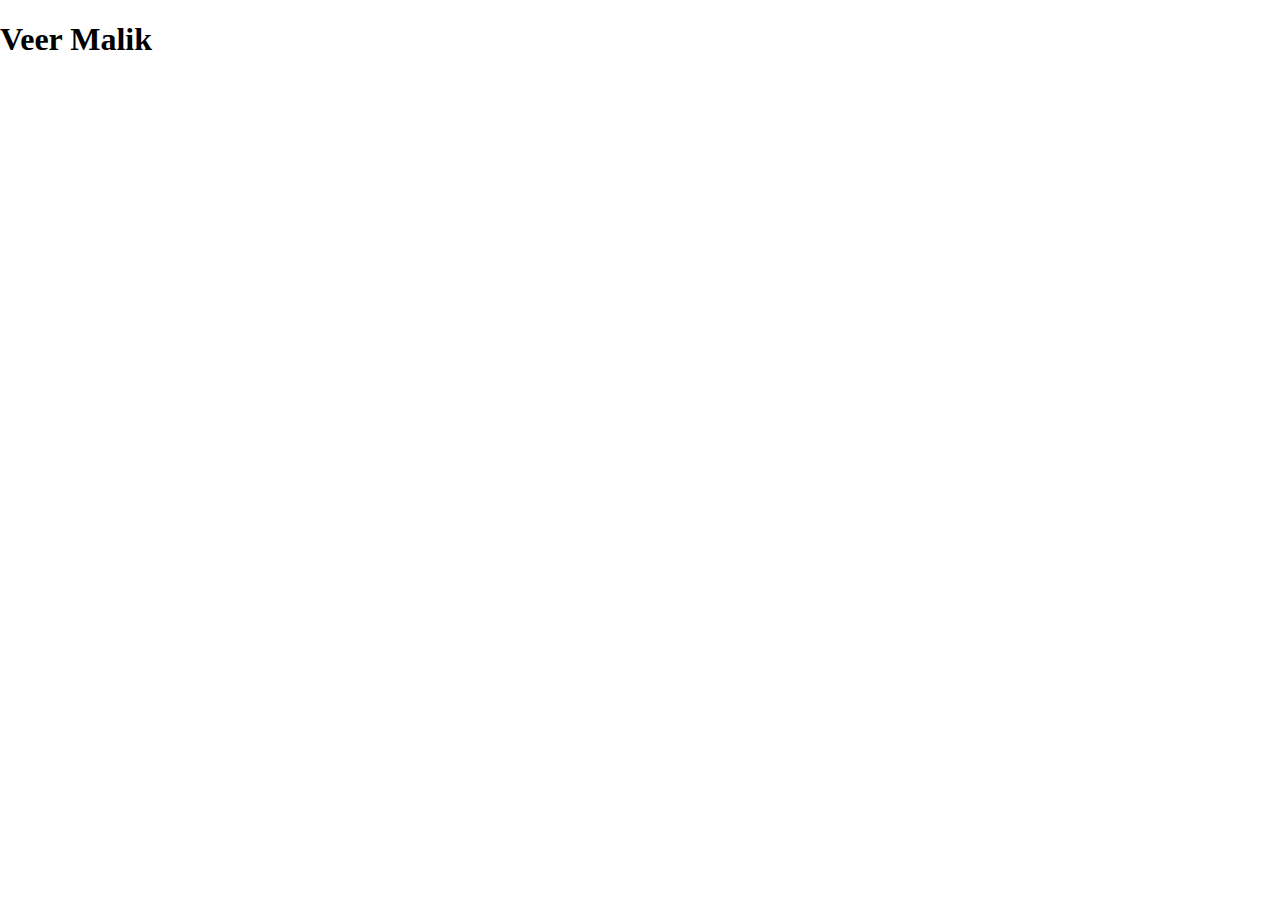
==== index.html @ 0c0b441e "Finished setup for portfolio website" ====
<!DOCTYPE html>
<html lang="en">
    <head>
        <meta charset="utf-8" />
        <meta name="viewport" content="width-device-width, initial-scale=1" />
        <title>Veer's Personal Portfolio</title>
        <link rel="stylesheet" href="styles/normalize.css" />
        <link rel="stylesheet" href="styles/main.css" />
        <link rel="icon" href="images/favicon.png" />
    </head>
    <body>
        <h1>Veer Malik</h1>
        <!--Your content goes here-->
        <script src="scripts/main.js"></script>
    </body>
</html>
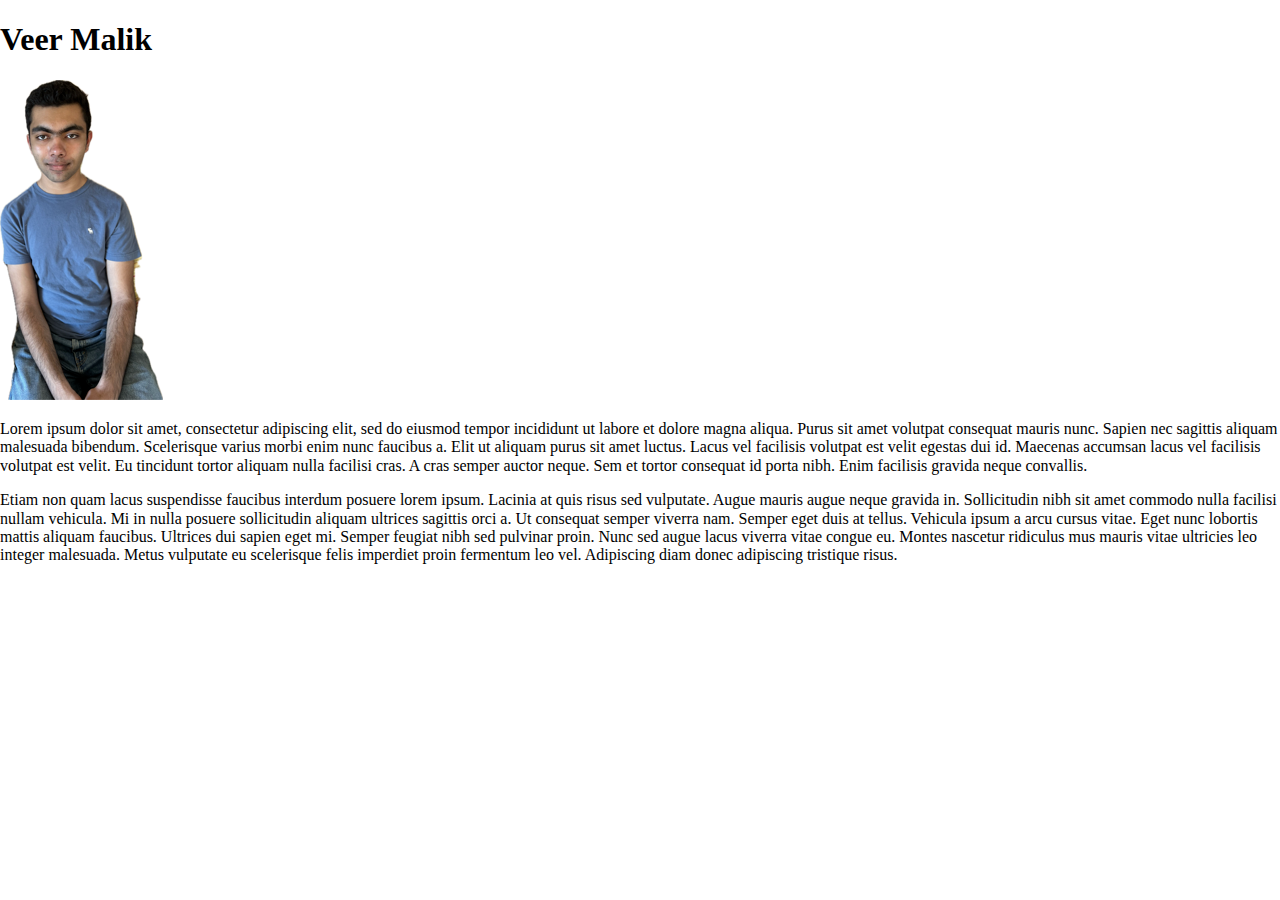
==== commit 35dd0d15: "Added files for markup" ====
--- a/index.html
+++ b/index.html
@@ -10,6 +10,27 @@
     </head>
     <body>
         <h1>Veer Malik</h1>
+        <img src="images/avatar.png">
+        <p>
+            Lorem ipsum dolor sit amet, consectetur adipiscing elit, sed do eiusmod 
+            tempor incididunt ut labore et dolore magna aliqua. Purus sit amet volutpat 
+            consequat mauris nunc. Sapien nec sagittis aliquam malesuada bibendum. Scelerisque 
+            varius morbi enim nunc faucibus a. Elit ut aliquam purus sit amet luctus. Lacus vel 
+            facilisis volutpat est velit egestas dui id. Maecenas accumsan lacus vel facilisis 
+            volutpat est velit. Eu tincidunt tortor aliquam nulla facilisi cras. A cras semper 
+            auctor neque. Sem et tortor consequat id porta nibh. Enim facilisis gravida neque convallis.
+        </p>
+        <p>
+            Etiam non quam lacus suspendisse faucibus interdum posuere lorem ipsum. Lacinia at 
+            quis risus sed vulputate. Augue mauris augue neque gravida in. Sollicitudin nibh sit 
+            amet commodo nulla facilisi nullam vehicula. Mi in nulla posuere sollicitudin aliquam 
+            ultrices sagittis orci a. Ut consequat semper viverra nam. Semper eget duis at tellus. 
+            Vehicula ipsum a arcu cursus vitae. Eget nunc lobortis mattis aliquam faucibus. Ultrices 
+            dui sapien eget mi. Semper feugiat nibh sed pulvinar proin. Nunc sed augue lacus viverra 
+            vitae congue eu. Montes nascetur ridiculus mus mauris vitae ultricies leo integer malesuada. 
+            Metus vulputate eu scelerisque felis imperdiet proin fermentum leo vel. Adipiscing diam donec 
+            adipiscing tristique risus.
+        </p>
         <!--Your content goes here-->
         <script src="scripts/main.js"></script>
     </body>
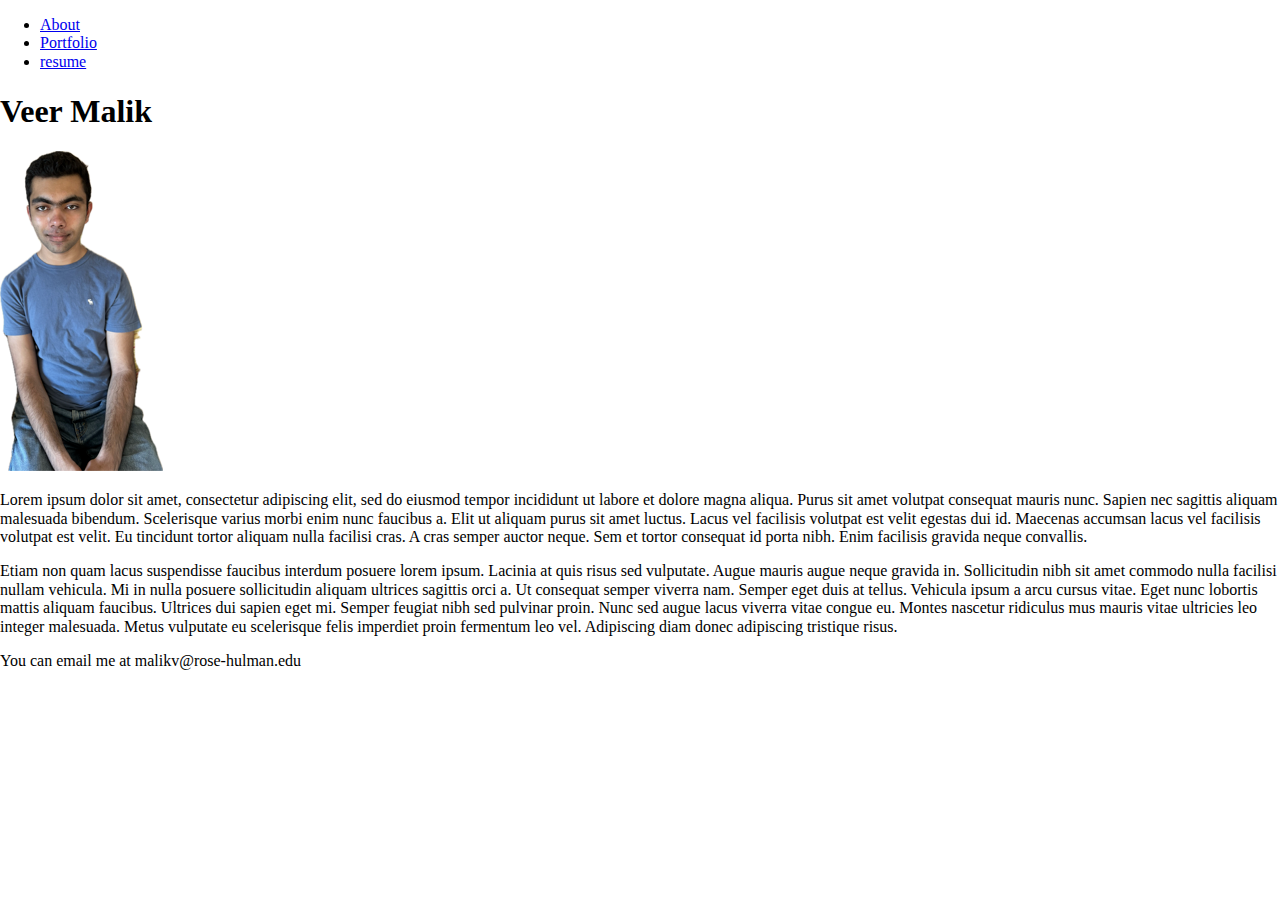
==== commit e042020c: "Completed basic markup" ====
--- a/index.html
+++ b/index.html
@@ -8,30 +8,41 @@
         <link rel="stylesheet" href="styles/main.css" />
         <link rel="icon" href="images/favicon.png" />
     </head>
-    <body>
-        <h1>Veer Malik</h1>
-        <img src="images/avatar.png">
-        <p>
-            Lorem ipsum dolor sit amet, consectetur adipiscing elit, sed do eiusmod 
-            tempor incididunt ut labore et dolore magna aliqua. Purus sit amet volutpat 
-            consequat mauris nunc. Sapien nec sagittis aliquam malesuada bibendum. Scelerisque 
-            varius morbi enim nunc faucibus a. Elit ut aliquam purus sit amet luctus. Lacus vel 
-            facilisis volutpat est velit egestas dui id. Maecenas accumsan lacus vel facilisis 
-            volutpat est velit. Eu tincidunt tortor aliquam nulla facilisi cras. A cras semper 
-            auctor neque. Sem et tortor consequat id porta nibh. Enim facilisis gravida neque convallis.
-        </p>
-        <p>
-            Etiam non quam lacus suspendisse faucibus interdum posuere lorem ipsum. Lacinia at 
-            quis risus sed vulputate. Augue mauris augue neque gravida in. Sollicitudin nibh sit 
-            amet commodo nulla facilisi nullam vehicula. Mi in nulla posuere sollicitudin aliquam 
-            ultrices sagittis orci a. Ut consequat semper viverra nam. Semper eget duis at tellus. 
-            Vehicula ipsum a arcu cursus vitae. Eget nunc lobortis mattis aliquam faucibus. Ultrices 
-            dui sapien eget mi. Semper feugiat nibh sed pulvinar proin. Nunc sed augue lacus viverra 
-            vitae congue eu. Montes nascetur ridiculus mus mauris vitae ultricies leo integer malesuada. 
-            Metus vulputate eu scelerisque felis imperdiet proin fermentum leo vel. Adipiscing diam donec 
-            adipiscing tristique risus.
-        </p>
-        <!--Your content goes here-->
+    <body id="about">
+        <nav>
+            <ul>
+                <li><a href="index.html">About</a></li>
+                <li><a href="portfolio.html">Portfolio</a></li>
+                <li><a href="resume.html">resume</a></li>
+            </ul>
+        </nav>
+        <main>
+            <h1>Veer Malik</h1>
+            <img src="images/avatar.png">
+            <p>
+                Lorem ipsum dolor sit amet, consectetur adipiscing elit, sed do eiusmod 
+                tempor incididunt ut labore et dolore magna aliqua. Purus sit amet volutpat 
+                consequat mauris nunc. Sapien nec sagittis aliquam malesuada bibendum. Scelerisque 
+                varius morbi enim nunc faucibus a. Elit ut aliquam purus sit amet luctus. Lacus vel 
+                facilisis volutpat est velit egestas dui id. Maecenas accumsan lacus vel facilisis 
+                volutpat est velit. Eu tincidunt tortor aliquam nulla facilisi cras. A cras semper 
+                auctor neque. Sem et tortor consequat id porta nibh. Enim facilisis gravida neque convallis.
+            </p>
+            <p>
+                Etiam non quam lacus suspendisse faucibus interdum posuere lorem ipsum. Lacinia at 
+                quis risus sed vulputate. Augue mauris augue neque gravida in. Sollicitudin nibh sit 
+                amet commodo nulla facilisi nullam vehicula. Mi in nulla posuere sollicitudin aliquam 
+                ultrices sagittis orci a. Ut consequat semper viverra nam. Semper eget duis at tellus. 
+                Vehicula ipsum a arcu cursus vitae. Eget nunc lobortis mattis aliquam faucibus. Ultrices 
+                dui sapien eget mi. Semper feugiat nibh sed pulvinar proin. Nunc sed augue lacus viverra 
+                vitae congue eu. Montes nascetur ridiculus mus mauris vitae ultricies leo integer malesuada. 
+                Metus vulputate eu scelerisque felis imperdiet proin fermentum leo vel. Adipiscing diam donec 
+                adipiscing tristique risus.
+            </p>
+        </main>
+        <footer>
+            You can email me at malikv@rose-hulman.edu
+        </footer>
         <script src="scripts/main.js"></script>
     </body>
 </html>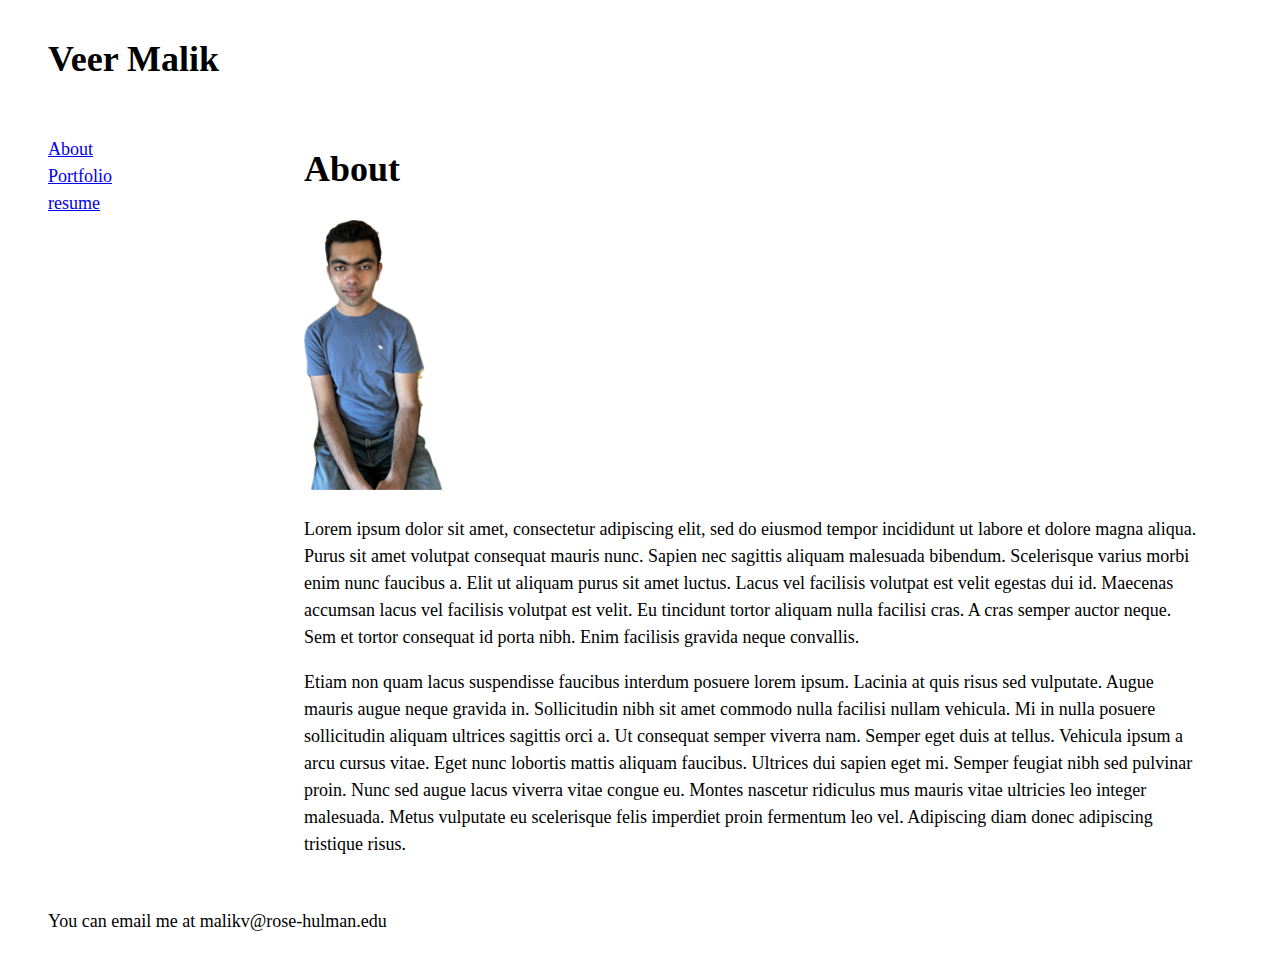
==== commit 9d537d39: "Finished Layout" ====
--- a/index.html
+++ b/index.html
@@ -9,6 +9,9 @@
         <link rel="icon" href="images/favicon.png" />
     </head>
     <body id="about">
+        <header>
+            <h1>Veer Malik</h1>
+        </header>
         <nav>
             <ul>
                 <li><a href="index.html">About</a></li>
@@ -17,7 +20,7 @@
             </ul>
         </nav>
         <main>
-            <h1>Veer Malik</h1>
+            <h1>About</h1>
             <img src="images/avatar.png">
             <p>
                 Lorem ipsum dolor sit amet, consectetur adipiscing elit, sed do eiusmod 
--- a/styles/main.css
+++ b/styles/main.css
@@ -0,0 +1,88 @@
+:root{
+    --vertical-space: 2rem;
+    --horizontal-space: 3rem;
+}
+
+body{
+    font-size: 18px;
+    line-height: 1.5;
+}
+
+body#about img {height: 15em;}
+/* body#portfolio img{} */
+p {
+    max-width: 50em;
+}
+
+body {
+    display: grid;
+    grid-template-areas: "head head"
+                         "nav nav"   
+                         "main main"
+                         "foot foot";
+    grid-template-columns: 1fr 4fr;
+    grid-template-rows: auto auto 1fr auto;
+}
+
+@media screen and (min-width: 25em){
+    body{
+        grid-template-areas: "head head"   
+                             "nav main"
+                             "foot foot";
+        grid-template-rows: auto 1fr auto;
+    }
+}
+
+body > *{
+    padding-left: var(--horizontal-space);
+    padding-right: var(--horizontal-space);
+}
+
+body > header{
+    grid-area: head;
+}
+
+body > nav{
+    grid-area: nav;
+}
+
+body > nav ul{
+    list-style-type: none;
+    padding: 0;
+}
+
+body > main{
+    grid-area: main;
+}
+
+body > footer{
+    grid-area: foot;
+}
+
+header, footer{
+    padding-top: var(--vertical-space);
+    padding-bottom: var(--vertical-space);
+}
+
+header h1, footer h1{
+    margin: 0;
+}
+
+body#portfolio ul#portfolioItems{
+    display: flex;
+    flex-wrap: wrap;
+    flex: 1;
+    list-style-type: none;
+    padding: 0;
+}
+
+@media screen and(min-width: 25em){
+    body#portfolio ul#portfolioItems li{
+        flex-basis: 48%;
+        padding-right: 2%;
+    }
+    
+    body#portfolio ul#portfolioItems li img{
+        max-width: 100%;
+    }
+}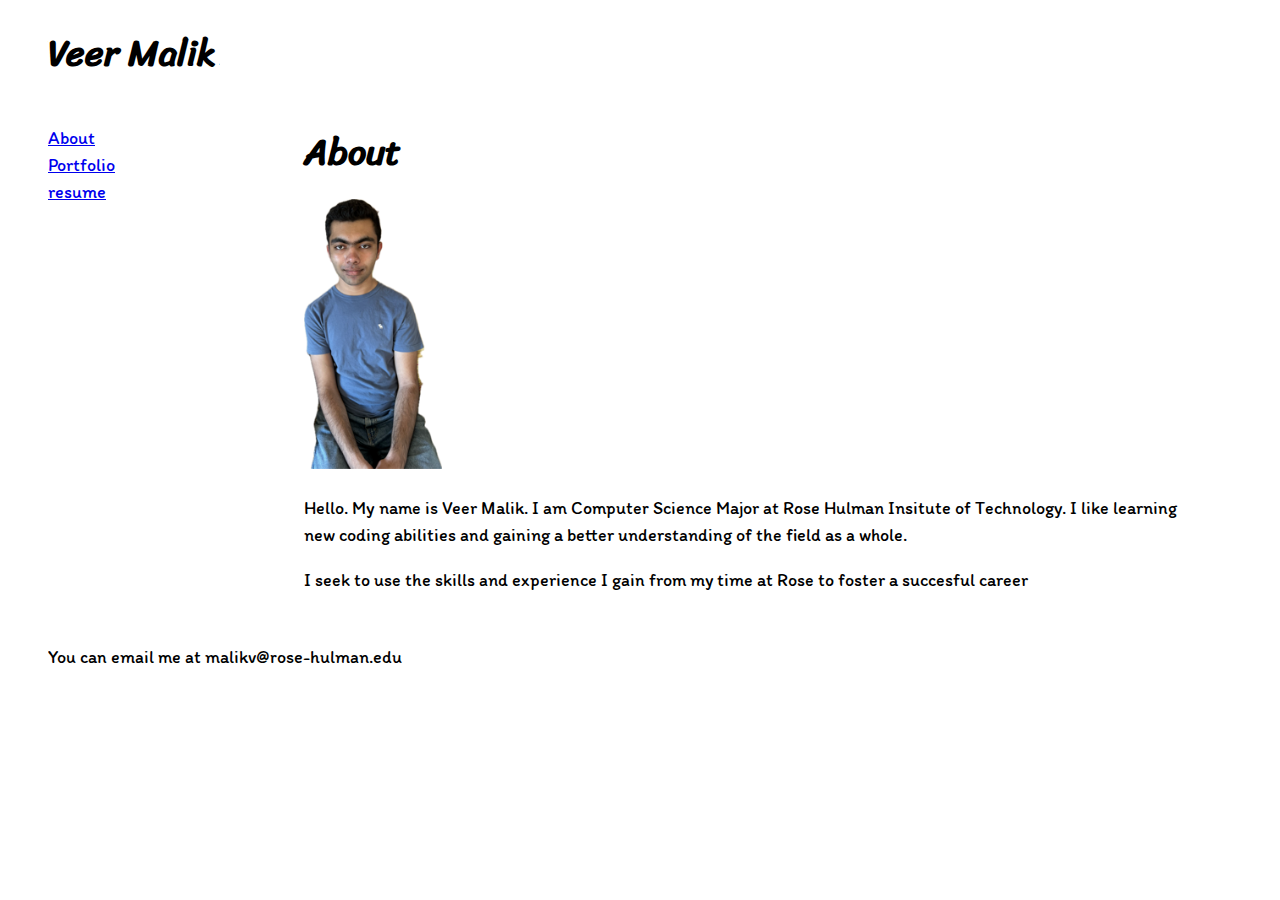
==== commit c98bb0f1: "Added typography to Portfolio" ====
--- a/index.html
+++ b/index.html
@@ -23,24 +23,12 @@
             <h1>About</h1>
             <img src="images/avatar.png">
             <p>
-                Lorem ipsum dolor sit amet, consectetur adipiscing elit, sed do eiusmod 
-                tempor incididunt ut labore et dolore magna aliqua. Purus sit amet volutpat 
-                consequat mauris nunc. Sapien nec sagittis aliquam malesuada bibendum. Scelerisque 
-                varius morbi enim nunc faucibus a. Elit ut aliquam purus sit amet luctus. Lacus vel 
-                facilisis volutpat est velit egestas dui id. Maecenas accumsan lacus vel facilisis 
-                volutpat est velit. Eu tincidunt tortor aliquam nulla facilisi cras. A cras semper 
-                auctor neque. Sem et tortor consequat id porta nibh. Enim facilisis gravida neque convallis.
+                Hello. My name is Veer Malik. I am Computer Science Major at Rose Hulman Insitute of
+                Technology. I like learning new coding abilities and gaining a better understanding of the
+                field as a whole. 
             </p>
             <p>
-                Etiam non quam lacus suspendisse faucibus interdum posuere lorem ipsum. Lacinia at 
-                quis risus sed vulputate. Augue mauris augue neque gravida in. Sollicitudin nibh sit 
-                amet commodo nulla facilisi nullam vehicula. Mi in nulla posuere sollicitudin aliquam 
-                ultrices sagittis orci a. Ut consequat semper viverra nam. Semper eget duis at tellus. 
-                Vehicula ipsum a arcu cursus vitae. Eget nunc lobortis mattis aliquam faucibus. Ultrices 
-                dui sapien eget mi. Semper feugiat nibh sed pulvinar proin. Nunc sed augue lacus viverra 
-                vitae congue eu. Montes nascetur ridiculus mus mauris vitae ultricies leo integer malesuada. 
-                Metus vulputate eu scelerisque felis imperdiet proin fermentum leo vel. Adipiscing diam donec 
-                adipiscing tristique risus.
+                I seek to use the skills and experience I gain from my time at Rose to foster a succesful career
             </p>
         </main>
         <footer>
--- a/styles/main.css
+++ b/styles/main.css
@@ -1,3 +1,6 @@
+@import url('https://fonts.googleapis.com/css2?family=Itim&family=Sriracha&display=swap');
+
+
 :root{
     --vertical-space: 2rem;
     --horizontal-space: 3rem;
@@ -6,6 +9,12 @@
 body{
     font-size: 18px;
     line-height: 1.5;
+    font-family: "Itim", cursive;
+}
+
+h1, h2, h3 {
+    line-height: 1.2;
+    font-family: "Sriracha", cursive;
 }
 
 body#about img {height: 15em;}
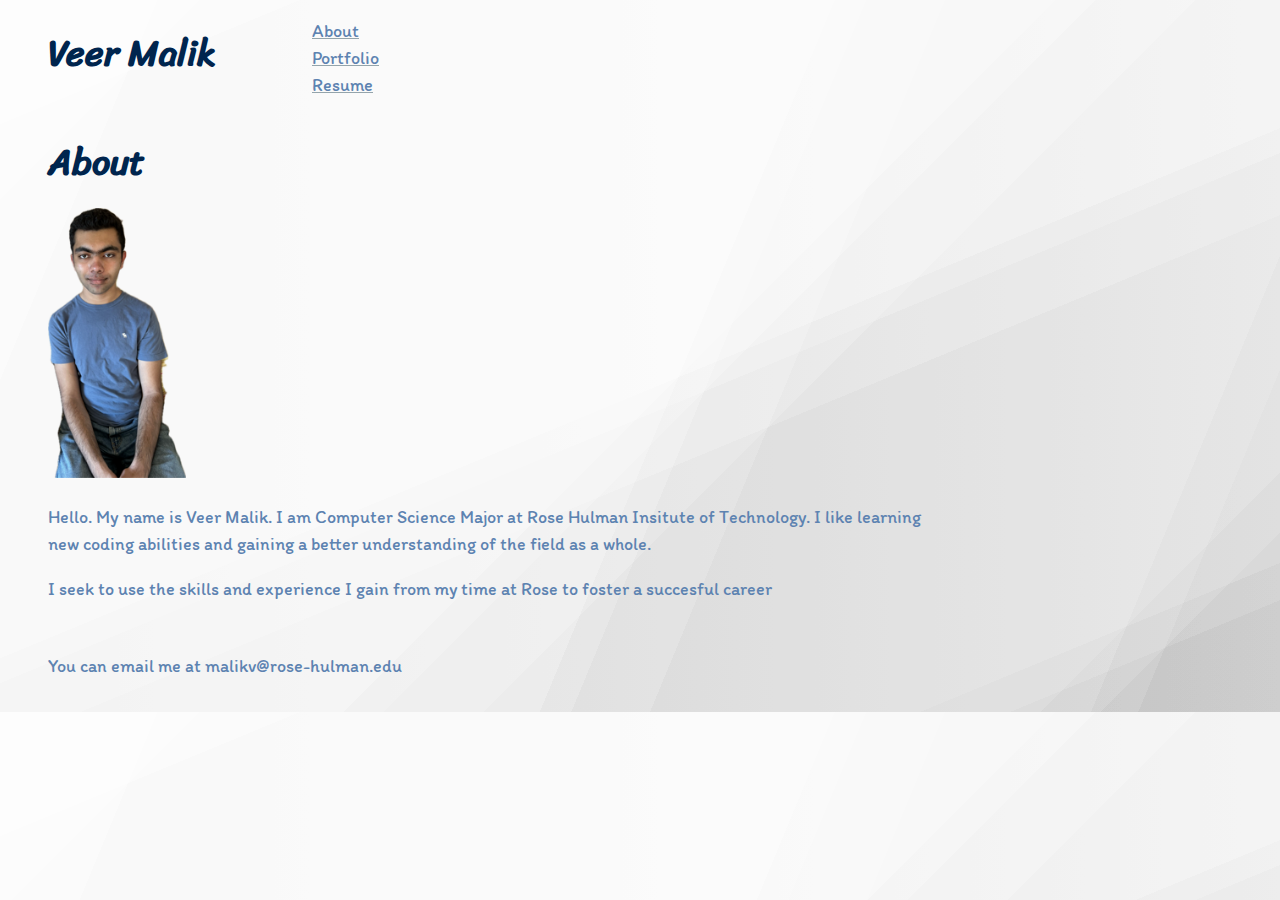
==== commit 5ef2a563: "Main final changes" ====
--- a/index.html
+++ b/index.html
@@ -6,7 +6,10 @@
         <title>Veer's Personal Portfolio</title>
         <link rel="stylesheet" href="styles/normalize.css" />
         <link rel="stylesheet" href="styles/main.css" />
-        <link rel="icon" href="images/favicon.png" />
+        <link rel="apple-touch-icon" sizes="180x180" href="images/apple-touch-icon.png">
+        <link rel="icon" type="image/png" sizes="32x32" href="images/favicon-32x32.png">
+        <link rel="icon" type="image/png" sizes="16x16" href="images/favicon-16x16.png">
+        <link rel="manifest" href="/site.webmanifest">
     </head>
     <body id="about">
         <header>
@@ -14,9 +17,9 @@
         </header>
         <nav>
             <ul>
-                <li><a href="index.html">About</a></li>
-                <li><a href="portfolio.html">Portfolio</a></li>
-                <li><a href="resume.html">resume</a></li>
+                <li onclick="aboutAlert()"><a href="index.html">About</a></li>
+                <li onclick="portfolioAlert()"><a href="portfolio.html">Portfolio</a></li>
+                <li onclick="resumeAlert()"><a href="resume.html">Resume</a></li>
             </ul>
         </nav>
         <main>
--- a/styles/main.css
+++ b/styles/main.css
@@ -4,17 +4,42 @@
 :root{
     --vertical-space: 2rem;
     --horizontal-space: 3rem;
+    --light-color:#8EB2D9;
+    --body-color:#5D83B1;
+    --heading-color:#00254E;
+    --contrast-color:#94A4AB;
 }
 
 body{
     font-size: 18px;
     line-height: 1.5;
     font-family: "Itim", cursive;
+    background-image: linear-gradient(112.5deg, rgb(214, 214, 214) 0%, rgb(214, 214, 214) 10%,rgb(195, 195, 195) 10%, 
+    rgb(195, 195, 195) 53%,rgb(176, 176, 176) 53%, rgb(176, 176, 176) 55%,rgb(157, 157, 157) 55%, rgb(157, 157, 157) 
+    60%,rgb(137, 137, 137) 60%, rgb(137, 137, 137) 88%,rgb(118, 118, 118) 88%, rgb(118, 118, 118) 91%,rgb(99, 99, 99) 91%, 
+    rgb(99, 99, 99) 100%),linear-gradient(157.5deg, rgb(214, 214, 214) 0%, rgb(214, 214, 214) 10%,rgb(195, 195, 195) 10%, 
+    rgb(195, 195, 195) 53%,rgb(176, 176, 176) 53%, rgb(176, 176, 176) 55%,rgb(157, 157, 157) 55%, rgb(157, 157, 157) 60%,
+    rgb(137, 137, 137) 60%, rgb(137, 137, 137) 88%,rgb(118, 118, 118) 88%, rgb(118, 118, 118) 91%,rgb(99, 99, 99) 91%, 
+    rgb(99, 99, 99) 100%),linear-gradient(135deg, rgb(214, 214, 214) 0%, rgb(214, 214, 214) 10%,rgb(195, 195, 195) 10%, 
+    rgb(195, 195, 195) 53%,rgb(176, 176, 176) 53%, rgb(176, 176, 176) 55%,rgb(157, 157, 157) 55%, rgb(157, 157, 157) 60%,
+    rgb(137, 137, 137) 60%, rgb(137, 137, 137) 88%,rgb(118, 118, 118) 88%, rgb(118, 118, 118) 91%,rgb(99, 99, 99) 91%, 
+    rgb(99, 99, 99) 100%), linear-gradient(90deg, rgb(195, 195, 195),rgb(228, 228, 228)); background-blend-mode:overlay,overlay,overlay,normal;
+    color: var(--body-color);
 }
 
 h1, h2, h3 {
     line-height: 1.2;
     font-family: "Sriracha", cursive;
+    color: var(--heading-color);
+}
+
+a{
+    color: var(--body-color);
+    text-decoration-color: var(--contrast-color);
+}
+
+a:hover{
+    color: var(--contrast-color);
 }
 
 body#about img {height: 15em;}
@@ -29,14 +54,14 @@
                          "nav nav"   
                          "main main"
                          "foot foot";
-    grid-template-columns: 1fr 4fr;
+    grid-template-columns: auto 4fr;
     grid-template-rows: auto auto 1fr auto;
 }
 
 @media screen and (min-width: 25em){
     body{
-        grid-template-areas: "head head"   
-                             "nav main"
+        grid-template-areas: "head nav"   
+                             "main main"
                              "foot foot";
         grid-template-rows: auto 1fr auto;
     }
